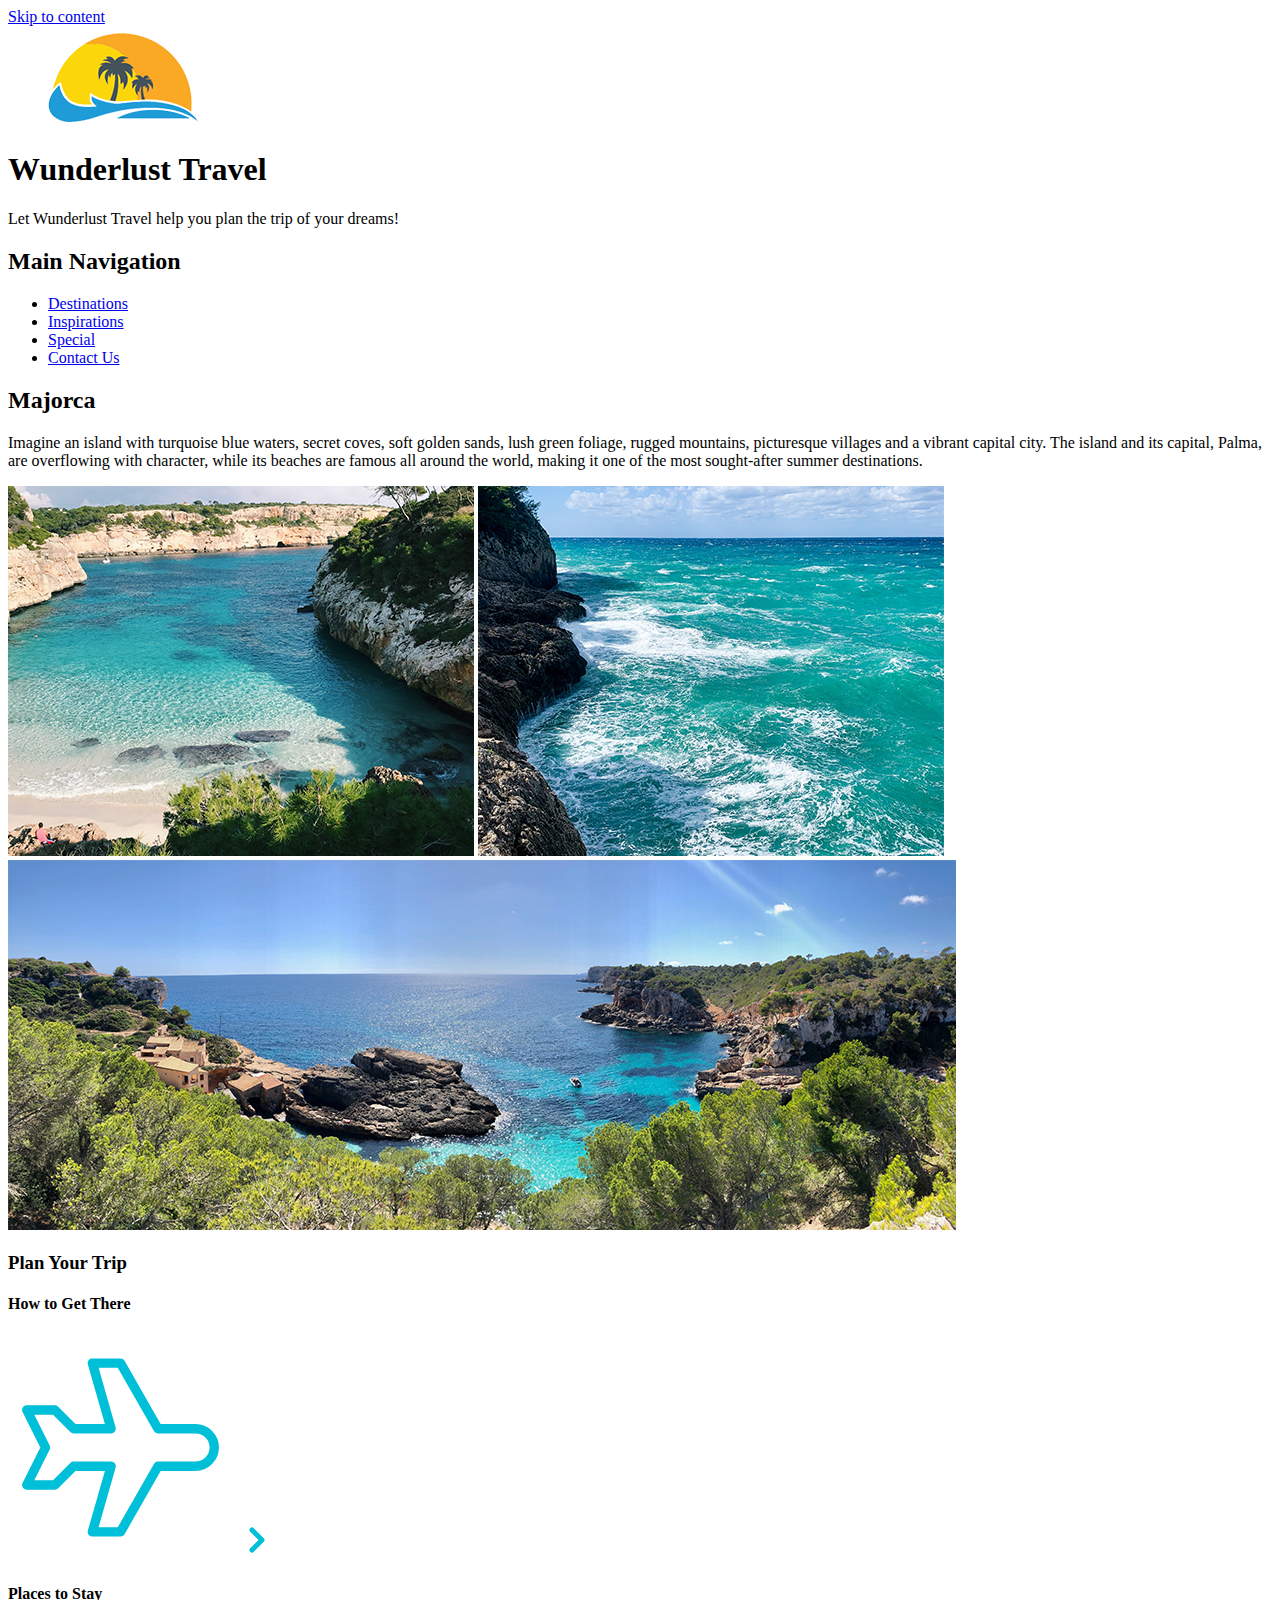
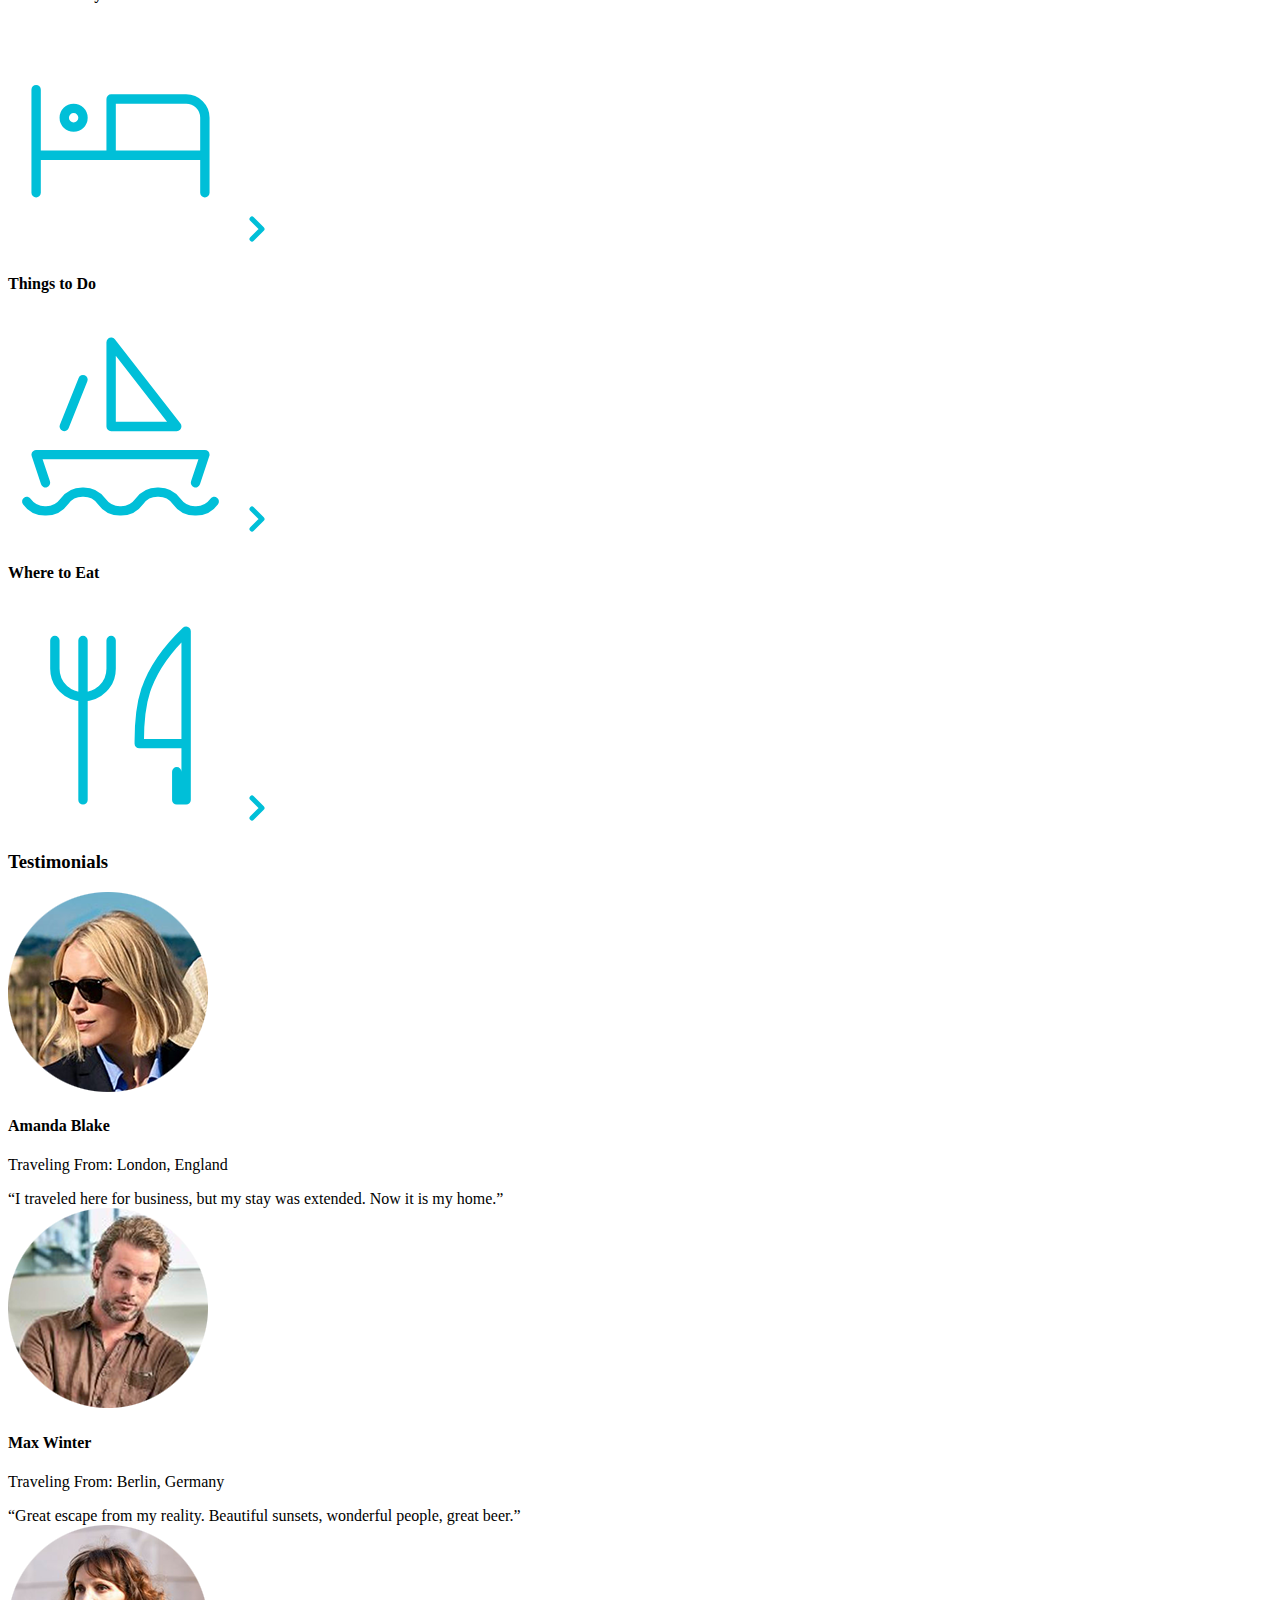
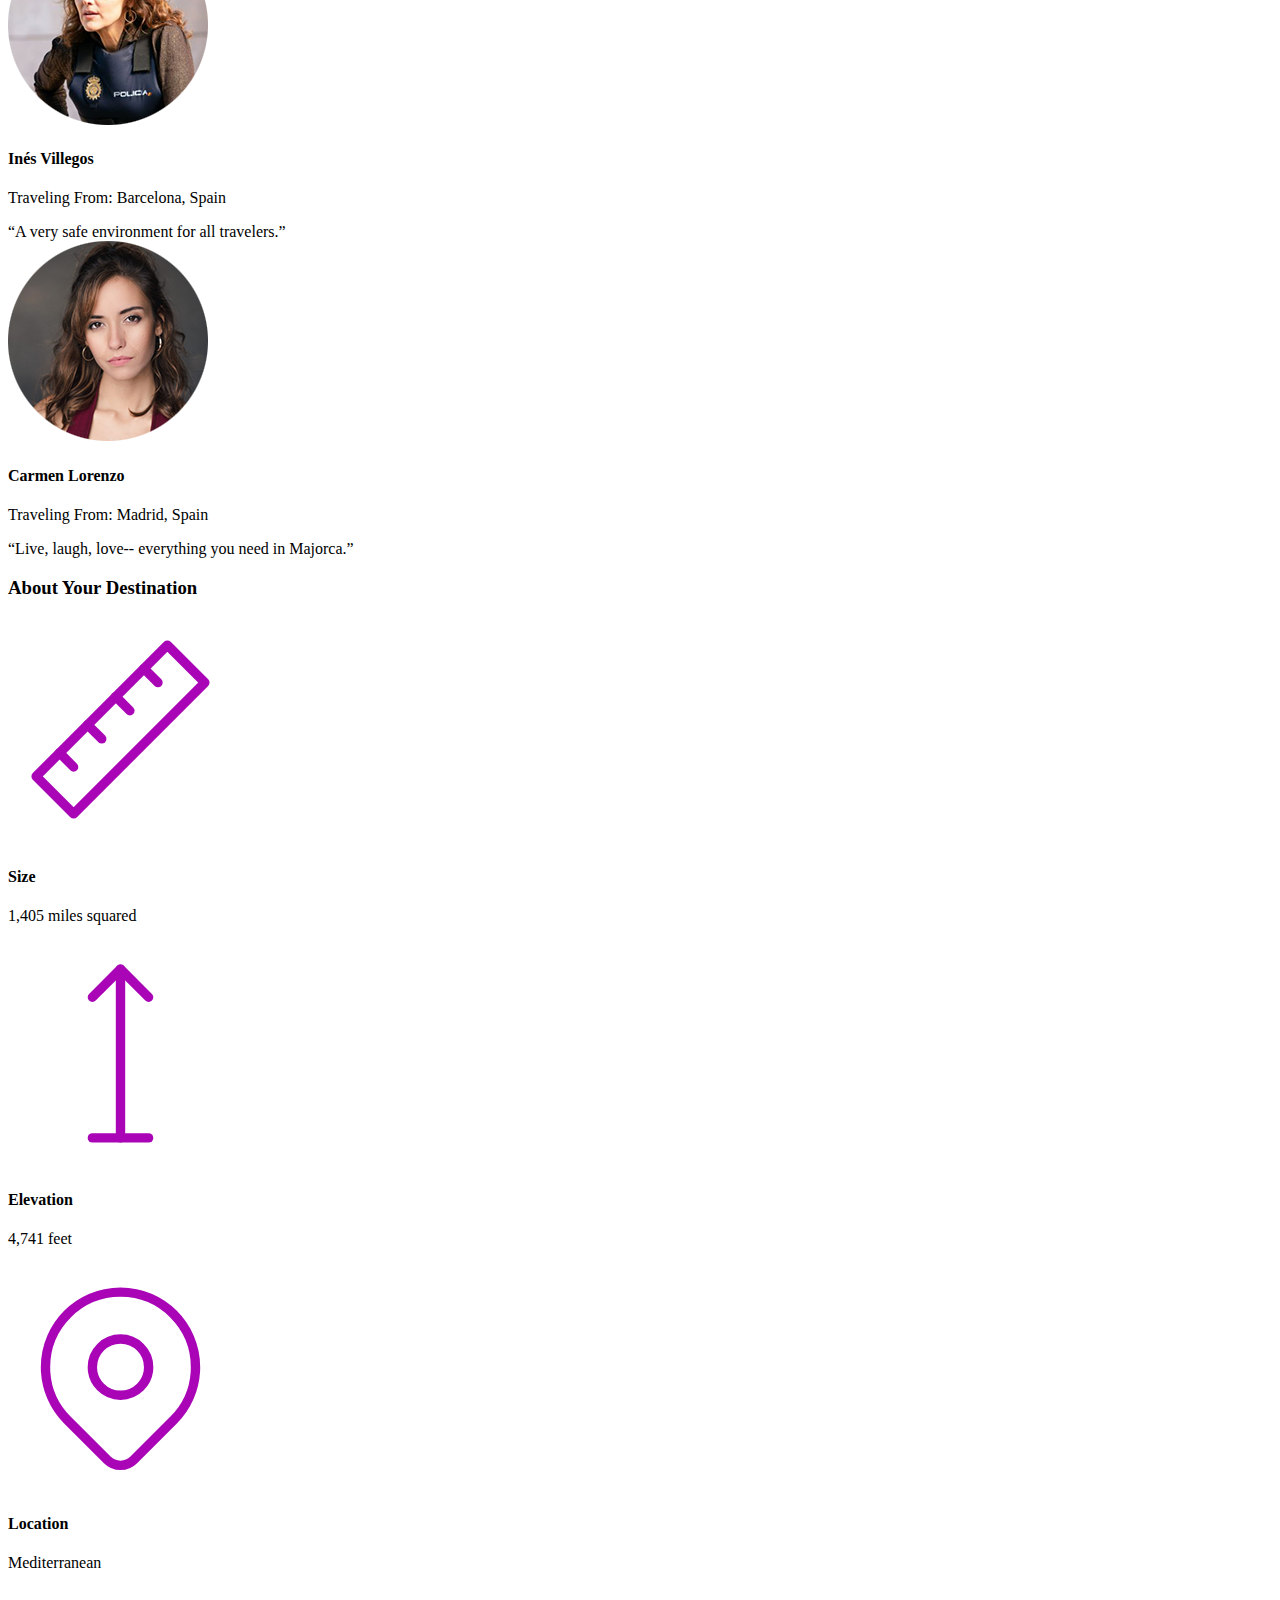
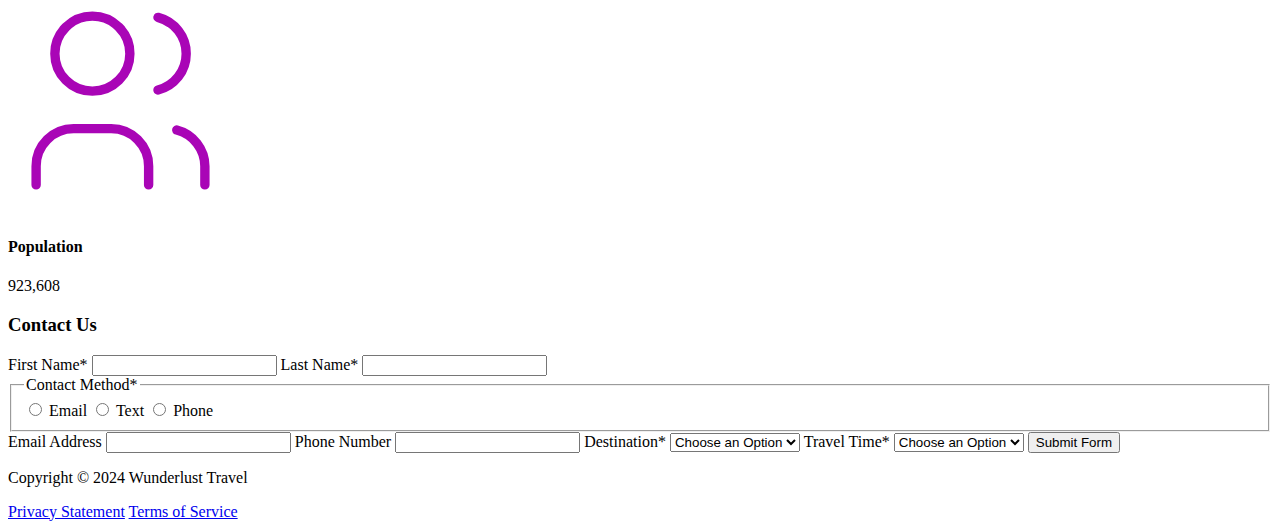
==== majorca.html @ 77137517 "Update majorca.html" ====
<!DOCTYPE html>
<html lang="en">
    <head>
<!--         Add all required tags in the head here - meta tags for SEO, responsiveness, and with info about the page, etc., in addition to tags to create a card on Twitter with a large image and open graph tags to allow for sharing on other social media sites -->
    </head>
    <body>
<!--         Reveiew the document and add the proper tags to all of the headings  throughout. Use the outline feature in the validator to ensure that these have been added correctly. See the image of the correct outline as a reference if you have questions 

Also review the alt text on all of the images to ensure that it is descriptive and appropriate-->
        
<header>
    <a class="skip-link" href='#main'>Skip to content</a>
</header>
        <header>
            <img src="logo-L.png" alt="The Wunderlust logo shows blue waves and the outline of two palm trees against an orange sun">
            <h1>Wunderlust Travel</h1>
            <p>Let Wunderlust Travel help you plan the trip of your dreams!</p>
            <nav>
                <h2>Main Navigation</h2>
                <ul>
                    <li><a href="#">Destinations</a></li>
                    <li><a href="#">Inspirations</a></li>
                    <li><a href="#">Special</a></li>
                    <li><a href="#">Contact Us</a></li>
                </ul>
            </nav>
        </header>
        <main>
            <main id="main"></main>
            <article>  
                <h2>Majorca</h2>
                <p>Imagine an island with turquoise blue waters, secret coves, soft golden sands, lush green foliage, rugged mountains, picturesque villages and a vibrant capital city. The island and its capital, Palma, are overflowing with character, while its beaches are famous all around the world, making it one of the most sought-after summer destinations.</p>
                <img src="majorca-beach-L.png" alt="A secluded beach with clear turquoise waters, surrounded by rocky cliffs and lush greenery.">
                <img src="majorca-waves-L.png" alt="Turquoise blue waters with white wave caps crashing against a rock cliff">
                <img src="majorca-cove-L.png"  alt="Deep blue water leading to the horizon with the island and trees in the foreground">
        
                <section>
                    <h3>Plan Your Trip</h3>
                    <section>
                        <h4>How to Get There</h4>
                        <svg xmlns="http://www.w3.org/2000/svg" class="icon icon-tabler icon-tabler-plane" width="225" height="225" viewBox="0 0 24 24" stroke-width="1" stroke="#00bfd8" fill="none" stroke-linecap="round" stroke-linejoin="round"> <path stroke="none" d="M0 0h24v24H0z" fill="none"/> <path d="M16 10h4a2 2 0 0 1 0 4h-4l-4 7h-3l2 -7h-4l-2 2h-3l2 -4l-2 -4h3l2 2h4l-2 -7h3z" /></svg>
                        <a href="#" title="Search for flights">
                            <svg xmlns="http://www.w3.org/2000/svg" class="icon icon-tabler icon-tabler-chevron-right" width="40" height="40" viewBox="0 0 24 24" stroke-width="3" stroke="#00bfd8" fill="none" stroke-linecap="round" stroke-linejoin="round"><path stroke="none" d="M0 0h24v24H0z" fill="none"/><polyline points="9 6 15 12 9 18" /></svg>
                        </a>
                    </section>      
                    <section>
                        <h4>Places to Stay</h4>
                        <svg xmlns="http://www.w3.org/2000/svg" class="icon icon-tabler icon-tabler-bed" width="225" height="225" viewBox="0 0 24 24" stroke-width="1" stroke="#00bfd8" fill="none" stroke-linecap="round" stroke-linejoin="round"><path stroke="none" d="M0 0h24v24H0z" fill="none"/><path d="M3 7v11m0 -4h18m0 4v-8a2 2 0 0 0 -2 -2h-8v6" /><circle cx="7" cy="10" r="1" /></svg>
                        <a href="#" title="Search for hotels">
                            <svg xmlns="http://www.w3.org/2000/svg" class="icon icon-tabler icon-tabler-chevron-right" width="40" height="40" viewBox="0 0 24 24" stroke-width="3" stroke="#00bfd8" fill="none" stroke-linecap="round" stroke-linejoin="round"><path stroke="none" d="M0 0h24v24H0z" fill="none"/><polyline points="9 6 15 12 9 18" /></svg> 
                        </a>
                    </section>
                    <section>
                        <h4>Things to Do</h4>
                        <svg xmlns="http://www.w3.org/2000/svg" class="icon icon-tabler icon-tabler-sailboat" width="225" height="225" viewBox="0 0 24 24" stroke-width="1" stroke="#00bfd8" fill="none" stroke-linecap="round" stroke-linejoin="round"><path stroke="none" d="M0 0h24v24H0z" fill="none"/><path d="M2 20a2.4 2.4 0 0 0 2 1a2.4 2.4 0 0 0 2 -1a2.4 2.4 0 0 1 2 -1a2.4 2.4 0 0 1 2 1a2.4 2.4 0 0 0 2 1a2.4 2.4 0 0 0 2 -1a2.4 2.4 0 0 1 2 -1a2.4 2.4 0 0 1 2 1a2.4 2.4 0 0 0 2 1a2.4 2.4 0 0 0 2 -1" /><path d="M4 18l-1 -3h18l-1 3" /><path d="M11 12h7l-7 -9v9" /><line x1="8" y1="7" x2="6" y2="12" /></svg>
                        <a href="#" title="Search for Activities">
                            <svg xmlns="http://www.w3.org/2000/svg" class="icon icon-tabler icon-tabler-chevron-right" width="40" height="40" viewBox="0 0 24 24" stroke-width="3" stroke="#00bfd8" fill="none" stroke-linecap="round" stroke-linejoin="round"><path stroke="none" d="M0 0h24v24H0z" fill="none"/><polyline points="9 6 15 12 9 18" /></svg> 
                        </a>                     
                    </section>    
                    <section>
                        <h4>Where to Eat</h4>
                        <svg xmlns="http://www.w3.org/2000/svg" class="icon icon-tabler icon-tabler-tools-kitchen-2" width="225" height="225" viewBox="0 0 24 24" stroke-width="1" stroke="#00bfd8" fill="none" stroke-linecap="round" stroke-linejoin="round"><path stroke="none" d="M0 0h24v24H0z" fill="none"/><path d="M19 3v12h-5c-.023 -3.681 .184 -7.406 5 -12zm0 12v6h-1v-3m-10 -14v17m-3 -17v3a3 3 0 1 0 6 0v-3" /></svg>
                        <a href="#" title="Search for Restaurants">
                            <svg xmlns="http://www.w3.org/2000/svg" class="icon icon-tabler icon-tabler-chevron-right" width="40" height="40" viewBox="0 0 24 24" stroke-width="3" stroke="#00bfd8" fill="none" stroke-linecap="round" stroke-linejoin="round"><path stroke="none" d="M0 0h24v24H0z" fill="none"/><polyline points="9 6 15 12 9 18" /></svg>                          
                        </a>
                    </section>   
                </section>
                <section>
                    <h3>Testimonials</h3>
                    <section>
                        <img src="miranda-blake-L.png" alt="Miranda Blake has a blonde bob and is wearing dark sunglasses">
                        <h4>Amanda Blake</h4>
                        <p>Traveling From: London, England</p>
                        <q>I traveled here for business, but my stay was extended. Now it is my home.</q>
                    </section>
                    <section>
                        <img src="max-winter-L.png" alt="Max Winter has tousled, medium-length blonde hair and a beard and is wearing a casual brown shirt. ">
                        <h4>Max Winter</h4>
                        <p>Traveling From: Berlin, Germany</p>
                        <q>Great escape from my reality. Beautiful sunsets, wonderful people, great beer.</q>
                    </section>
                    <section>
                        <img src="ines-villegoes-L.png" alt="Ines Villegoes has curly brown hair and is wearing a police vest.">
                        <h4>Inés Villegos</h4>
                        <p>Traveling From: Barcelona, Spain</p>
                        <q>A very safe environment for all travelers.</q>
                    </section>
                    <section>
                        <img src="carmen-lorenzo-L.png" alt="Carmen Lorenzo has long brown hair and is wearing hoop earrings and a maroon top.
                        ">
                        <h4>Carmen Lorenzo</h4>
                        <p>Traveling From: Madrid, Spain</p>
                        <q>Live, laugh, love-- everything you need in Majorca.</q>
                    </section>
                </section>
                <section>
                    <h3>About Your Destination</h3>
                    <section>
                        <svg xmlns="http://www.w3.org/2000/svg" class="icon icon-tabler icon-tabler-ruler-2" width="225" height="225" viewBox="0 0 24 24" stroke-width="1" stroke="#a905b6" fill="none" stroke-linecap="round" stroke-linejoin="round"><path stroke="none" d="M0 0h24v24H0z" fill="none"/><path d="M17 3l4 4l-14 14l-4 -4z" /><path d="M16 7l-1.5 -1.5" /><path d="M13 10l-1.5 -1.5" /><path d="M10 13l-1.5 -1.5" /><path d="M7 16l-1.5 -1.5" /></svg>
                        <h4>Size</h4>
                        <p>1,405 miles squared</p>
                    </section>
                    <section>
                        <svg xmlns="http://www.w3.org/2000/svg" class="icon icon-tabler icon-tabler-arrow-top-bar" width="225" height="225" viewBox="0 0 24 24" stroke-width="1" stroke="#a905b6" fill="none" stroke-linecap="round" stroke-linejoin="round"><path stroke="none" d="M0 0h24v24H0z" fill="none"/><line x1="12" y1="21" x2="12" y2="3" /><path d="M15 6l-3 -3l-3 3" /><line x1="9" y1="21" x2="15" y2="21" /></svg>
                        <h4>Elevation</h4>
                        <p>4,741 feet</p>
                    </section>
                    <section>
                        <svg xmlns="http://www.w3.org/2000/svg" class="icon icon-tabler icon-tabler-map-pin" width="225" height="225" viewBox="0 0 24 24" stroke-width="1" stroke="#a905b6" fill="none" stroke-linecap="round" stroke-linejoin="round"><path stroke="none" d="M0 0h24v24H0z" fill="none"/><circle cx="12" cy="11" r="3" /><path d="M17.657 16.657l-4.243 4.243a2 2 0 0 1 -2.827 0l-4.244 -4.243a8 8 0 1 1 11.314 0z" /></svg>
                        <h4>Location</h4>
                        <p>Mediterranean</p>
                    </section>
                    <section>
                        <svg xmlns="http://www.w3.org/2000/svg" class="icon icon-tabler icon-tabler-users" width="225" height="225" viewBox="0 0 24 24" stroke-width="1" stroke="#a905b6" fill="none" stroke-linecap="round" stroke-linejoin="round"><path stroke="none" d="M0 0h24v24H0z" fill="none"/><circle cx="9" cy="7" r="4" /><path d="M3 21v-2a4 4 0 0 1 4 -4h4a4 4 0 0 1 4 4v2" /><path d="M16 3.13a4 4 0 0 1 0 7.75" /><path d="M21 21v-2a4 4 0 0 0 -3 -3.85" /></svg>
                        <h4>Population</h4>
                        <p>923,608</p>
                    </section>
                </section>
                <section>
                    <h3>Contact Us</h3>
                    <form method="post" action="https://wp.zybooks.com/form-viewer.php">
                        <label for="fName">First Name<span>*</span></label>
                        <input type="text" name="fName" id="fName" autocomplete="given-name" required>
                        <label for="lName">Last Name<span>*</span></label>
                        <input type="text" name="lName" id="lName" autocomplete="family-name" required>
                        <fieldset>
                            <legend>Contact Method<span>*</span></legend>
                            <input type="radio" name="contactPref" id="prefEmail" required>
                            <label for="prefEmail">Email</label>
                            <input type="radio" name="contactPref" id="prefText">
                            <label for="prefText">Text</label>
                            <input type="radio" name="contactPref" id="prefPhone">
                            <label for="prefPhone">Phone</label>
                        </fieldset>
                        <label for="email">Email Address</label>
                        <input type="email" name="email" id="email" autocomplete="email">
                        <label for="phone">Phone Number</label>
                        <input type="tel" name="phone" id="phone" autocomplete="tel">
                        <label for="destination">Destination<span>*</span></label>
                        <select name="destination" id="destination" required>
                            <option value="">Choose an Option</option>
                            <option value="barcelona">Barcelona</option>
                            <option value="granada">Granada</option>
                            <option value="ibiza">Ibiza</option>
                            <option value="madrid">Madrid</option>
                            <option value="majora">Majora</option>
                            <option value="seville">Seville</option>
                            <option value="tenerife">Tenerife</option>
                            <option value="valencia">Valencia</option>
                        </select>
                        <label for="travelTime">Travel Time<span>*</span></label>
                        <select name="travelTime" id="travelTime" required>
                            <option value="">Choose an Option</option>
                            <option value="fall">Fall</option>
                            <option value="winter">Winter</option>
                            <option value="spring">Spring</option>
                            <option value="summer">Summer</option>
                            <option value="flexible">Flexible</option>
                        </select>
                        <input type="submit" name="mySubmit" id="mySubmit" value="Submit Form">
                    </form>
                </section>
            </article>
        </main>
        <footer>
            <p>Copyright &copy; 2024 Wunderlust Travel</p>
            <a href="#">Privacy Statement</a>
            <a href="#">Terms of Service</a>
        </footer>
    </body>
</html>
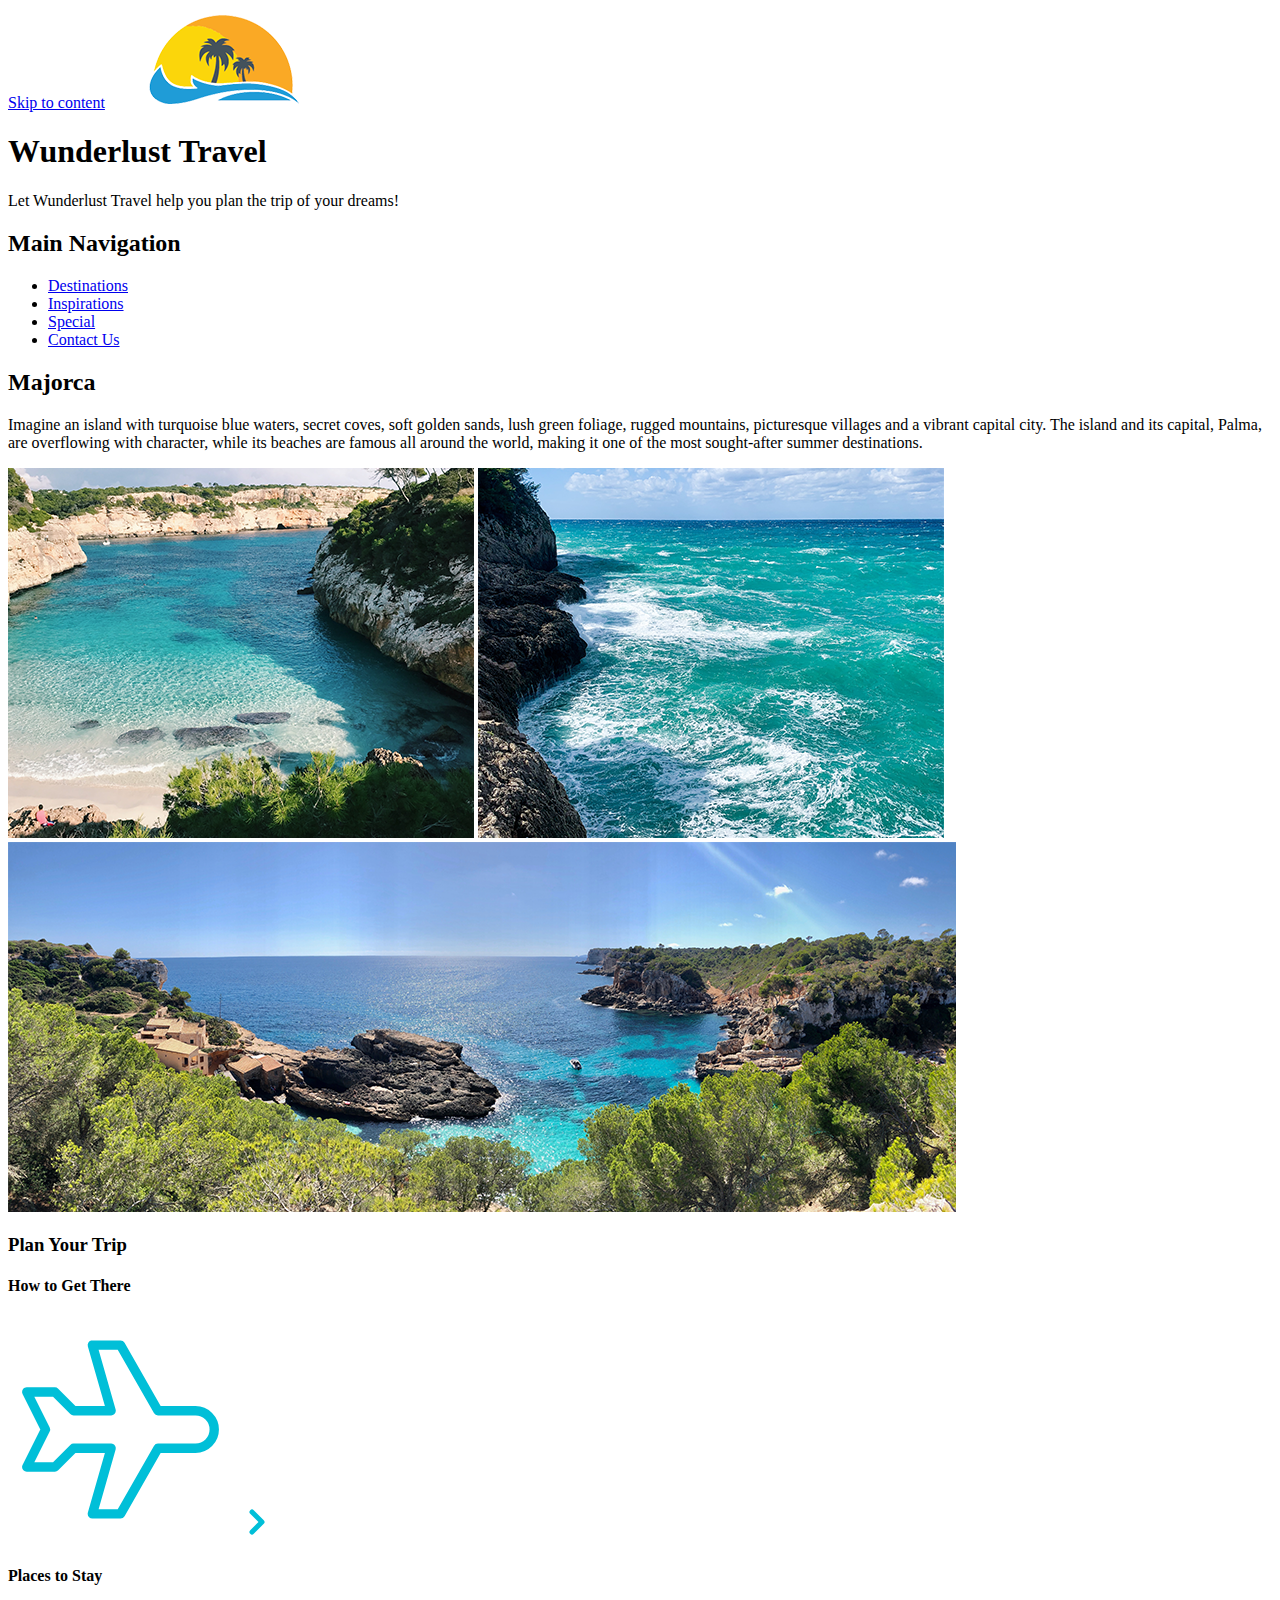
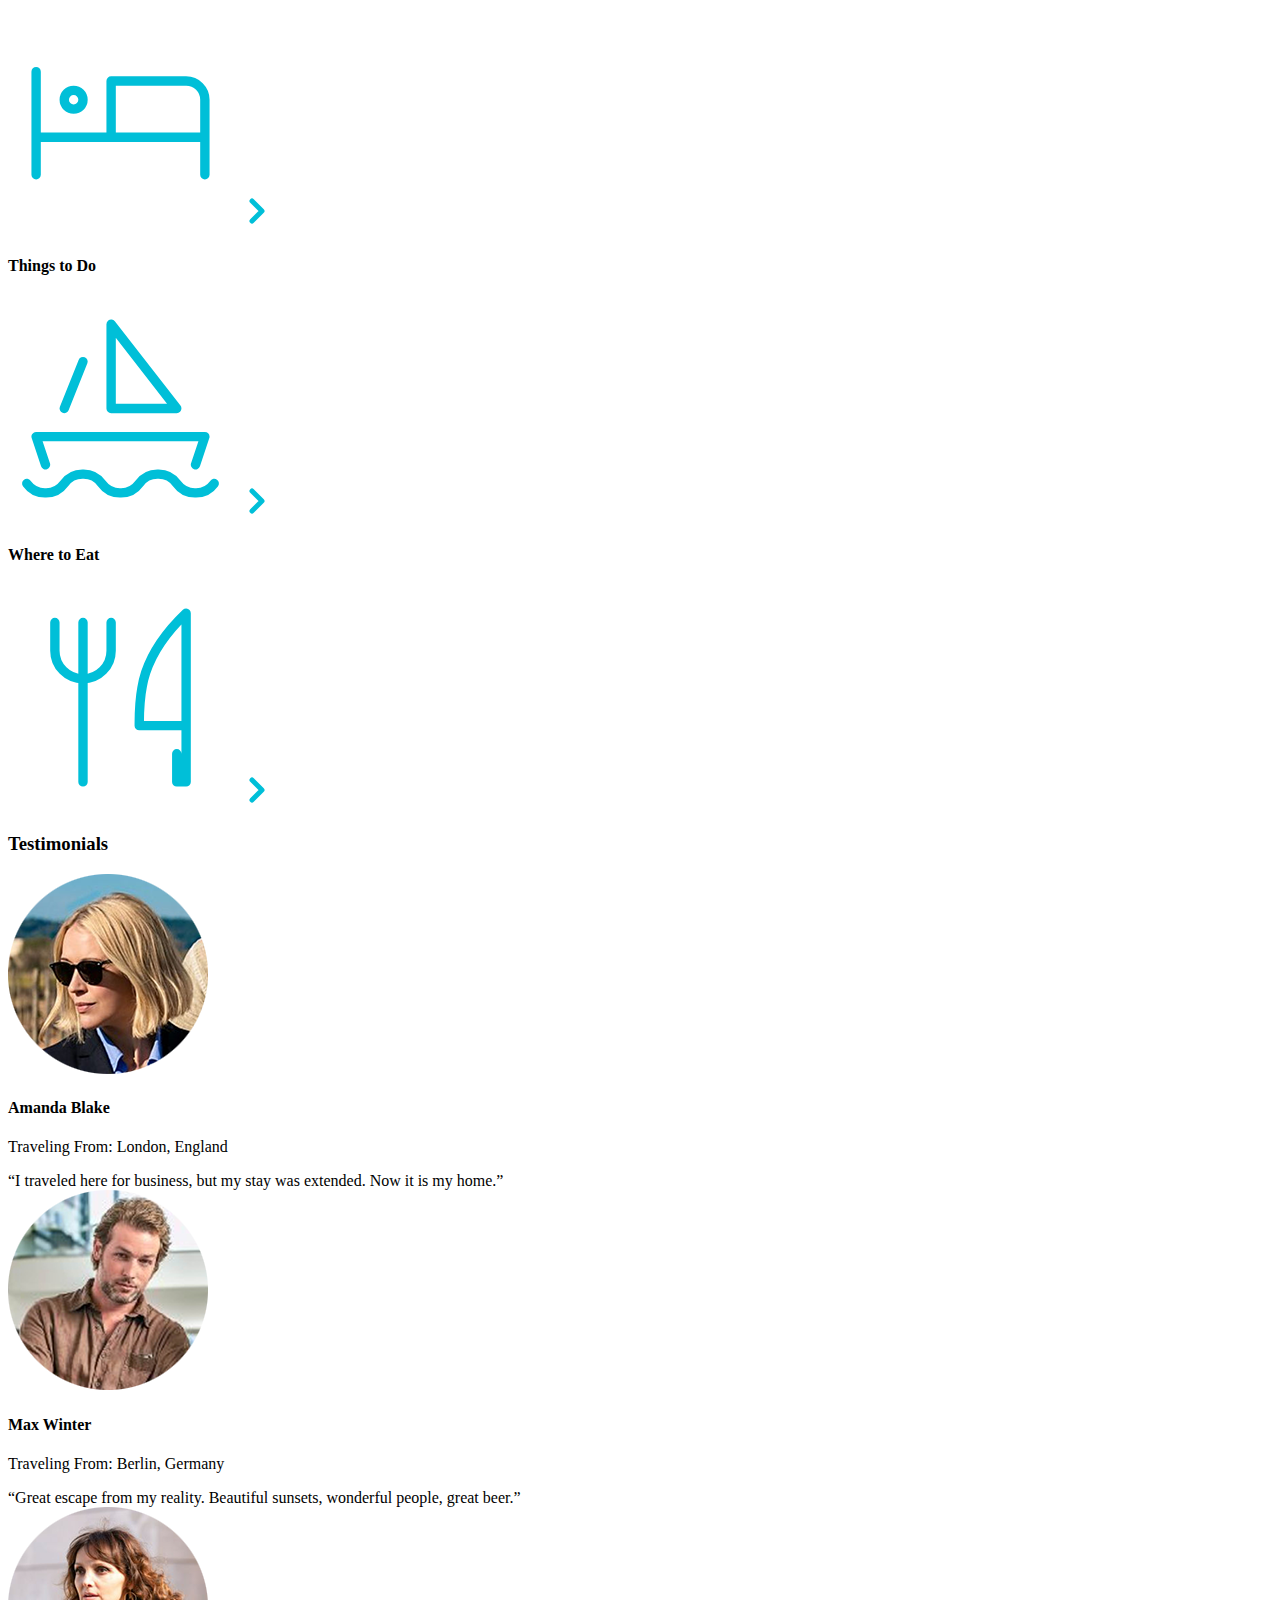
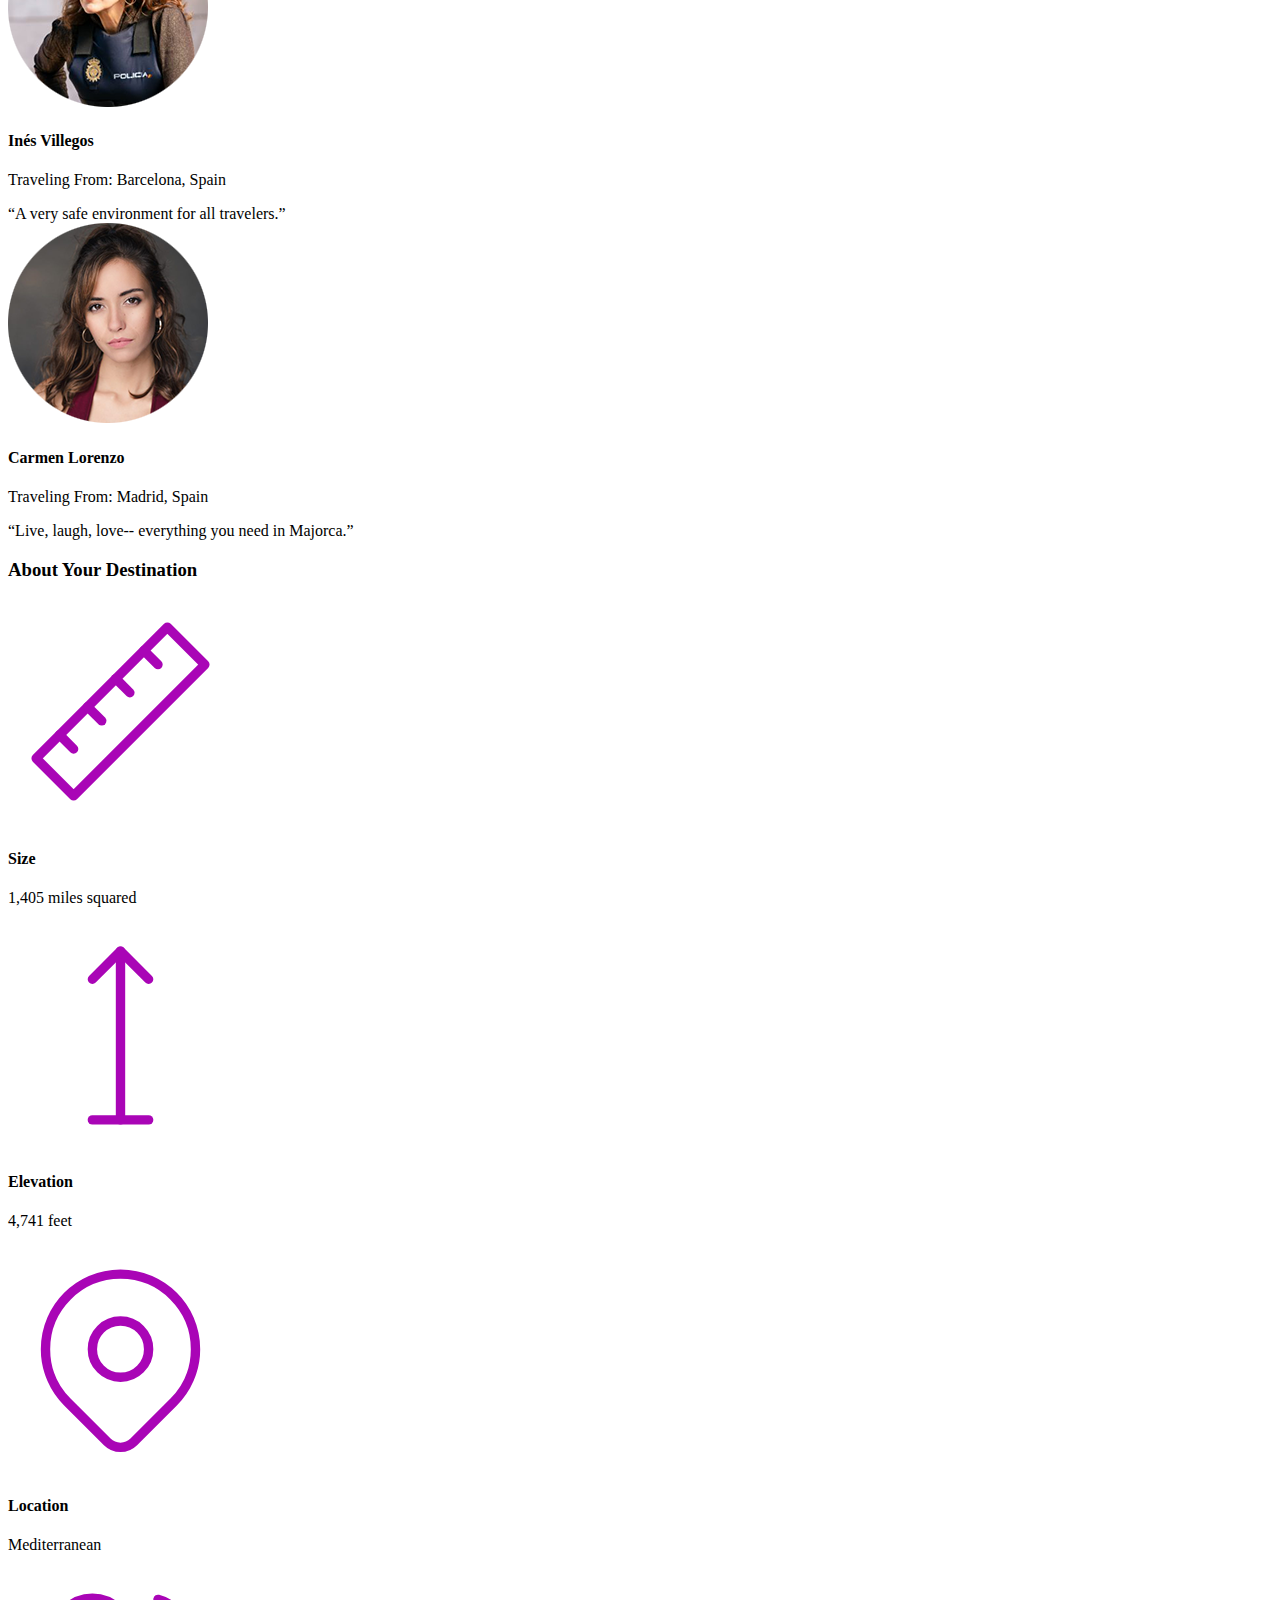
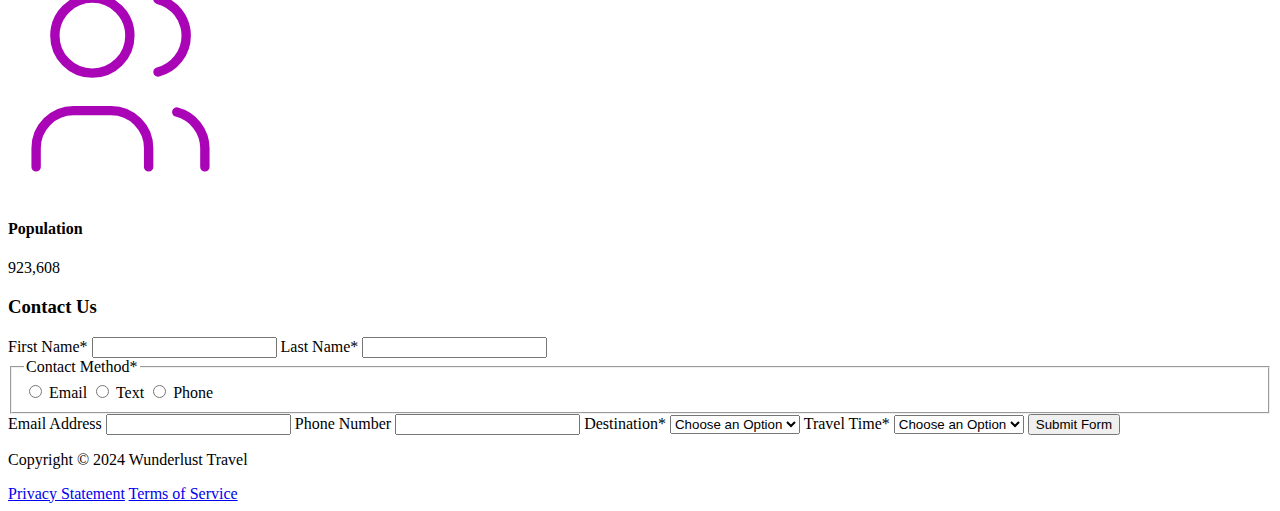
==== commit 470621e0: "Update majorca.html" ====
--- a/majorca.html
+++ b/majorca.html
@@ -1,19 +1,40 @@
 <!DOCTYPE html>
 <html lang="en">
-    <head>
+
+<head>
 <!--         Add all required tags in the head here - meta tags for SEO, responsiveness, and with info about the page, etc., in addition to tags to create a card on Twitter with a large image and open graph tags to allow for sharing on other social media sites -->
-    </head>
-    <body>
+    <meta charset="UTF-8">
+    <meta name="viewport" content="width=device-width, initial-scale=1.0">
+    <meta name="description" content="Explore the world with Wunderlust. Discover breathtaking destinations, travel tips, and inspiring stories.">
+    <meta name="keywords" content="travel, destinations, travel tips, inspiring stories, Wunderlust">
+    <meta name="author" content="Pei Yu Tsai">
+    
+    <meta property="og:title" content="Wunderlust Travel">
+    <meta property="og:description" content="Explore the world with Wunderlust. Discover breathtaking destinations, travel tips, and inspiring stories.">
+    <meta property="og:image" content="https://github.com/xxxtsai/wunderlust/blob/main/logo-L.png?raw=true">
+    <meta property="og:url" content="https://xxxtsai.github.io/wunderlust/">
+    <meta property="og:type" content="website">
+    
+    <meta name="twitter:card" content="summary_large_image">
+    <meta name="twitter:title" content="Wunderlust Travel">
+    <meta name="twitter:description" content="Let Wunderlust Travel help you plan the trip of your dreams!">
+    <meta name="twitter:site" content="@wunderlust">
+    <meta name="twitter:creator" content="@xxxtsai">
+    <meta name="twitter:image" content="https://github.com/xxxtsai/wunderlust/blob/main/logo-L.png?raw=true">
+    <meta name="twitter:image:alt" content="A stylized logo of a sunset with palm trees and ocean waves">
+    
+    <title>Wunderlust Travel</title>
+</head>
+
 <!--         Reveiew the document and add the proper tags to all of the headings  throughout. Use the outline feature in the validator to ensure that these have been added correctly. See the image of the correct outline as a reference if you have questions 
 
 Also review the alt text on all of the images to ensure that it is descriptive and appropriate-->
-        
-<header>
+
+<body>
+    <header>
     <a class="skip-link" href='#main'>Skip to content</a>
-</header>
-        <header>
-            <img src="logo-L.png" alt="The Wunderlust logo shows blue waves and the outline of two palm trees against an orange sun">
-            <h1>Wunderlust Travel</h1>
+    <img src="logo-L.png" alt="The Wunderlust logo shows blue waves and the outline of two palm trees against an orange sun">
+        <h1>Wunderlust Travel</h1>
             <p>Let Wunderlust Travel help you plan the trip of your dreams!</p>
             <nav>
                 <h2>Main Navigation</h2>
@@ -24,9 +45,8 @@
                     <li><a href="#">Contact Us</a></li>
                 </ul>
             </nav>
-        </header>
-        <main>
-            <main id="main"></main>
+    </header>
+        <main id="main"></main>
             <article>  
                 <h2>Majorca</h2>
                 <p>Imagine an island with turquoise blue waters, secret coves, soft golden sands, lush green foliage, rugged mountains, picturesque villages and a vibrant capital city. The island and its capital, Palma, are overflowing with character, while its beaches are famous all around the world, making it one of the most sought-after summer destinations.</p>
